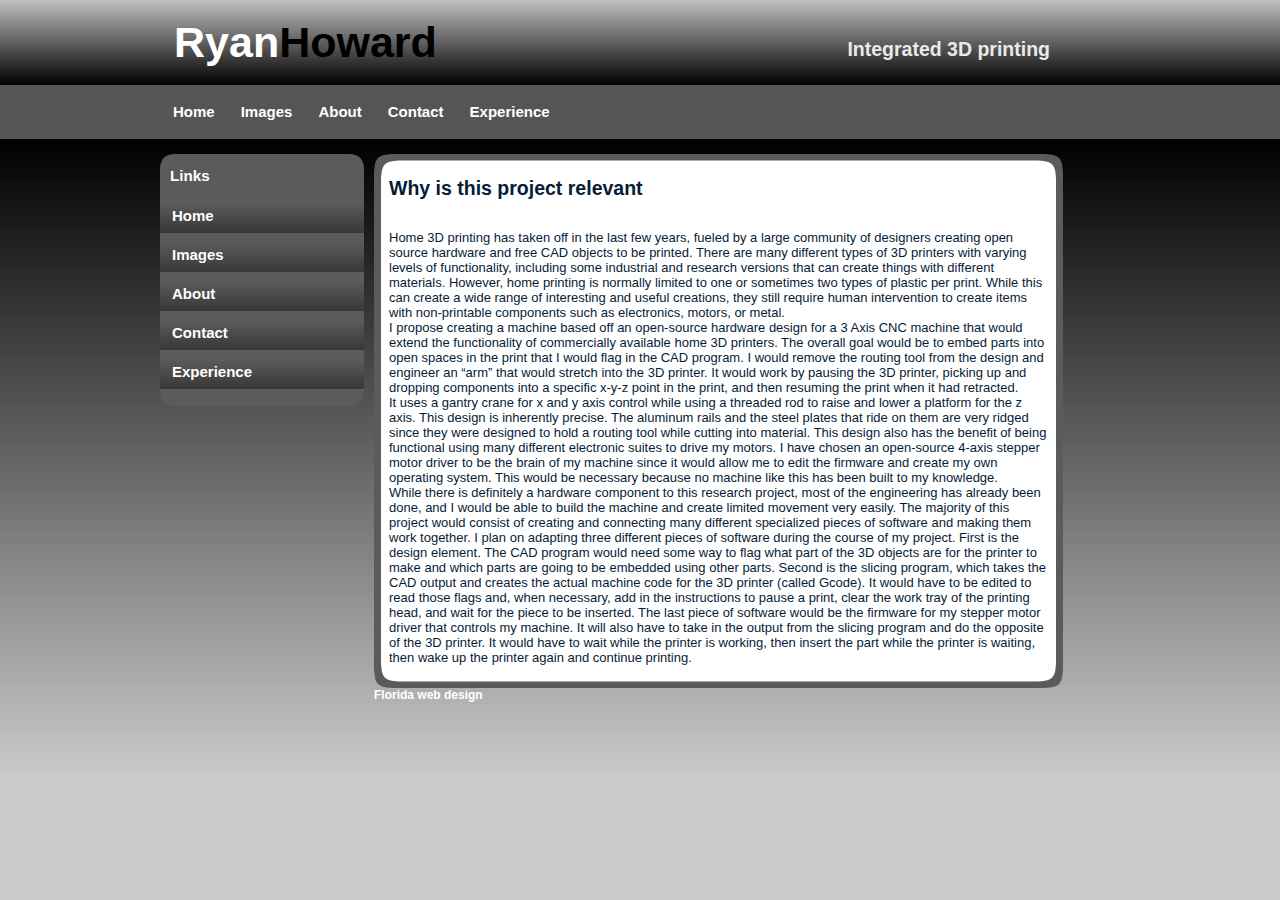
==== about.html @ 0f494a70 "updated side menue" ====
<!DOCTYPE html PUBLIC "-//W3C//DTD XHTML 1.0 Transitional//EN" "http://www.w3.org/TR/xhtml1/DTD/xhtml1-transitional.dtd">
<html xmlns="http://www.w3.org/1999/xhtml">
<head>
<meta http-equiv="Content-Type" content="text/html; charset=utf-8" />
<link rel="stylesheet" type="text/css" href="style.css" />
<title>Integrated 3D printing</title>
</head>

<body>
<div id="container">
		<div id="header">
        	<h1>Ryan<span class="off">Howard</span></h1>
            <h2>Integrated 3D printing</h2>
        </div>   
        
        <div id="menu">
			<ul>
                    <li><a href="index.html">Home</a></li>
					<li><a href="images.html">Images</a></li>
                    <li><a href="about.html">About</a></li>
                    <li><a href="contact.html">Contact</a></li>
                    <li><a href="experience.html">Experience</a></li>
			</ul>
        </div>
        
        <div id="leftmenu">

        <div id="leftmenu_top"></div>

				<div id="leftmenu_main">    
                
                <h3>Links</h3>
                        
				<ul>
                    <li><a href="index.html">Home</a></li>
					<li><a href="images.html">Images</a></li>
                    <li><a href="about.html">About</a></li>
                    <li><a href="contact.html">Contact</a></li>
                    <li><a href="experience.html">Experience</a></li>
                </ul>
</div>
                
                
              <div id="leftmenu_bottom"></div>
        </div>
        
        
        
        
		<div id="content">
        
        
        <div id="content_top"></div>
        <div id="content_main">
        	<h2> Why is this project relevant</h2>
        	<p>&nbsp;</p>
           	<p>&nbsp;</p>
			Home 3D printing has taken off in the last few years, fueled by a large community of designers 
			creating open source hardware and free CAD objects to be printed. There are many different types 
			of 3D printers with varying levels of functionality, including some industrial and research versions
			that can create things with different materials. However, home printing is normally limited to one or
			sometimes two types of plastic per print. While this can create a wide range of interesting and useful
			creations, they still require human intervention to create items with non-printable components such as 
			electronics, motors, or metal. 
			<p>I propose creating a machine based off an open-source hardware design for a 3 Axis CNC machine 
			that would extend the functionality of commercially available home 3D printers. The overall goal 
			would be to embed parts into open spaces in the print that I would flag in the CAD program.  
			I would remove the routing tool from the design and engineer an “arm” that would stretch into the
			3D printer. It would work by pausing the 3D printer, picking up and dropping components into a specific 
			x-y-z point in the print, and then resuming the print when it had retracted.
			<p>It uses a gantry crane for x and y axis control while using a threaded rod to raise and lower a 
			platform for the z axis. This design is inherently precise. The aluminum rails and the steel plates 
			that ride on them are very ridged since they were designed to hold a routing tool while cutting into
			material. This design also has the benefit of being functional using many different electronic suites to drive my motors. I have chosen an open-source 4-axis stepper motor driver to be the brain of my machine since it would allow me to edit the firmware and create my own operating system. This would be necessary because no machine like this has been built to my knowledge.
			<p>While there is definitely a hardware component to this research project, most of the engineering has already 
			been done, and I would be able to build the machine and create limited movement very easily. The majority of
			this project would consist of creating and connecting many different specialized pieces of software and making
			them work together. I plan on adapting three different pieces of software during the course of my project. First
			is the design element. The CAD program would need some way to flag what part of the 3D objects are for the printer
			to make and which parts are going to be embedded using other parts. Second is the slicing program, which takes the
			CAD output and creates the actual machine code for the 3D printer (called Gcode). It would have to be edited to 
			read those flags and, when necessary, add in the instructions to pause a print, clear the work tray of the printing
			head, and wait for the piece to be inserted. The last piece of software would be the firmware for my stepper motor 
			driver that controls my machine. It will also have to take in the output from the slicing program and do the opposite 
			of the 3D printer. It would have to wait while the printer is working, then insert the part while the printer is 
			waiting, then wake up the printer again and continue printing.

        </div>
        <div id="content_bottom"></div>
            
            <div id="footer"><h3><a href="http://www.bryantsmith.com">Florida web design</a></h3></div>
      </div>
   </div>
</body>
</html>
---- style.css ----
/* A Free Design by Bryant Smith (bryantsmith.com) */



body {
	margin: 0;
	padding: 0;
	text-align: left;
	font: 12px Arial, Helvetica, sans-serif;
	font-size: 13px;
	color: #061C37;
	background: #CCCCCC;
	background-image:url(images/background.png);
	background-repeat:repeat-x;
}
img {
	display: block;
    margin: 20px 20px;
    float: left;
}
*
{
  margin: 0 auto 0 auto;
 text-align:left;}

#container
{
  display: block; 
  height:auto;
  position: relative; 
  width: 960px;
}


#header
{
height:85px;
width:960px;	
}

#header h1
{
	position:absolute;
text-align:left;
color:#FFFFFF;
font-size:43px;
color:#FFF;	
left:14px;
top:18px;
}


#header h2
{
position:absolute;
text-align:right;
color:#EAEAEA;
left:490px;
top:38px;
width:400px;
}

#mainpic
{
background-image:url(images/main.jpg);
background-repeat:no-repeat;
width:900px;
height:354px;	
}



.off
{
color:#000000;
}


#menu
{
display:block;
float:left;
clear:both;
width:960px;
height:54px;
float:left;
clear:both;
}

#leftmenu
{
margin-top:15px;
width:204px;
float:left;
}

#leftmenu_top
{
width:204px;
height:13px;
background-image:url(images/leftmenu_top.png);
}
#leftmenu_bottom
{
width:204px;
height:13px;
background-image:url(images/leftmenu_bottom.png);
}
#leftmenu_main
{
width:204px;
height:auto;
background-color:#5B5B5B;
}

#leftmenu_main ul
{
list-style: none;
padding: 0px;
width:204px;
}


#leftmenu_main h3
{
list-style: none;
padding: 0px;
width:204px;
color:#FFFFFF;
padding-left:10px;
padding-bottom:14px;
}

#leftmenu_main ul li
{
list-style: none;
padding: 0px;
width:204px;
text-align:left;
}

#leftmenu_main ul li a, #leftmenu_main ul li a:visited
{
	display:block;
list-style: none;
padding: 0px;
width:192px;
padding-left:12px;
padding-top:4px;
height:30px;
text-align:left;
background-image:url(images/leftmenu_link.png);
background-repeat:repeat-x;
margin-top:5px;
color:#FFFFFF;
text-decoration:none;
font-size:15px;
font-weight:bold;
}

#leftmenu_main ul li a:hover
{
color:#000000;
	
	
}




#content
{
display:block;
float:left;
width:689px;
height:auto;
padding-left:10px;
padding-top:15px;
padding-right:10px;
padding-bottom:5px;
}


#content_top
{
	background-image:url(images/main_top.png);
	background-repeat:no-repeat;
	width:689px;
	height:23px;
}

#content_main
{
background-image:url(images/main_back.png);
background-repeat:repeat-y;
width:659px;
padding-left:15px;
padding-right:15px;
}

#content_bottom
{
background-image:url(images/main_bottom.png);
background-repeat:no-repeat;
width:689px;
height:23px;
}








#footer
{
width:inherit;
height:auto;
}

#footer h3 a,#footer h3 a:visited
{
display:inline;
text-align:center;
font-size:12px;
text-decoration:none;
color:#FFF;
}


#menu ul {
	list-style: none;
	padding: 0px;
	margin-left:auto;
	width:960px;
}

#menu li {
	list-style: none;
	padding: 0px;	
	display: inline; 
	
}

#menu a {
	float: left;
	height: 36px;
	display: block;
	text-align: center;
	text-decoration: none;
	color: #ffffff;
	font-weight: bold;
	padding-top: 18px;
	font-size: 15px;
	padding-left:13px;
	padding-right:13px;
	
}

#menu a:hover{
	background-image:url(images/link_background.png);
	background-repeat:repeat-x;
}

#content p
{
	
}


html, body {
text-align: center;
}
p {text-align: left;}
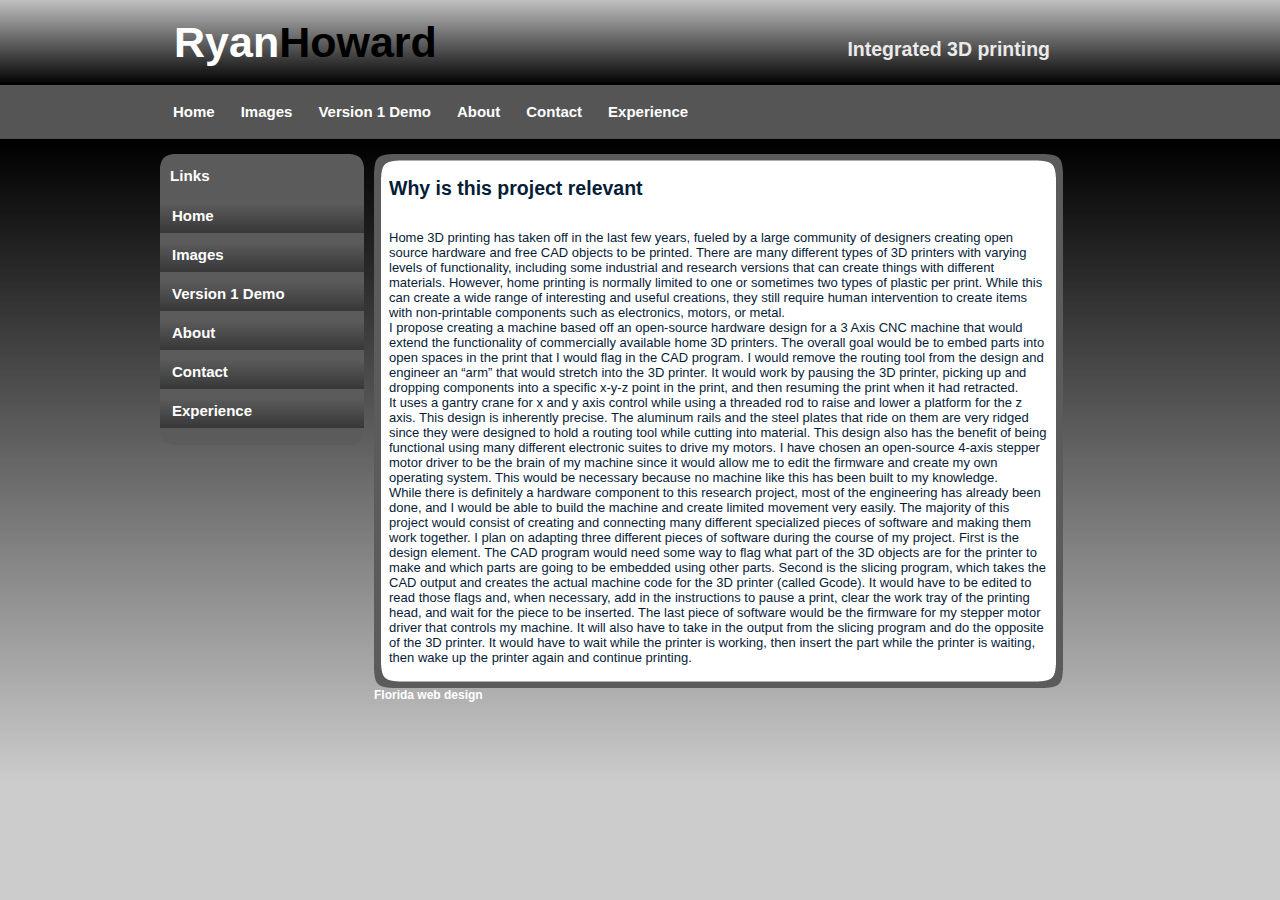
==== commit ab5c6bef: "added new page" ====
--- a/about.html
+++ b/about.html
@@ -13,14 +13,15 @@
             <h2>Integrated 3D printing</h2>
         </div>   
         
-        <div id="menu">
-			<ul>
+       <div id="menu">
+        	   <ul>
                     <li><a href="index.html">Home</a></li>
 					<li><a href="images.html">Images</a></li>
+					<li><a href="Version1demo.html">Version 1 Demo</a></li>
                     <li><a href="about.html">About</a></li>
                     <li><a href="contact.html">Contact</a></li>
                     <li><a href="experience.html">Experience</a></li>
-			</ul>
+                </ul>
         </div>
         
         <div id="leftmenu">
@@ -30,14 +31,15 @@
 				<div id="leftmenu_main">    
                 
                 <h3>Links</h3>
-                        
-				<ul>
-                    <li><a href="index.html">Home</a></li>
-					<li><a href="images.html">Images</a></li>
-                    <li><a href="about.html">About</a></li>
-                    <li><a href="contact.html">Contact</a></li>
-                    <li><a href="experience.html">Experience</a></li>
-                </ul>
+						
+					<ul>
+						<li><a href="index.html">Home</a></li>
+						<li><a href="images.html">Images</a></li>
+						<li><a href="Version1demo.html">Version 1 Demo</a></li>
+						<li><a href="about.html">About</a></li>
+						<li><a href="contact.html">Contact</a></li>
+						<li><a href="experience.html">Experience</a></li>
+					</ul>
 </div>
                 
                 
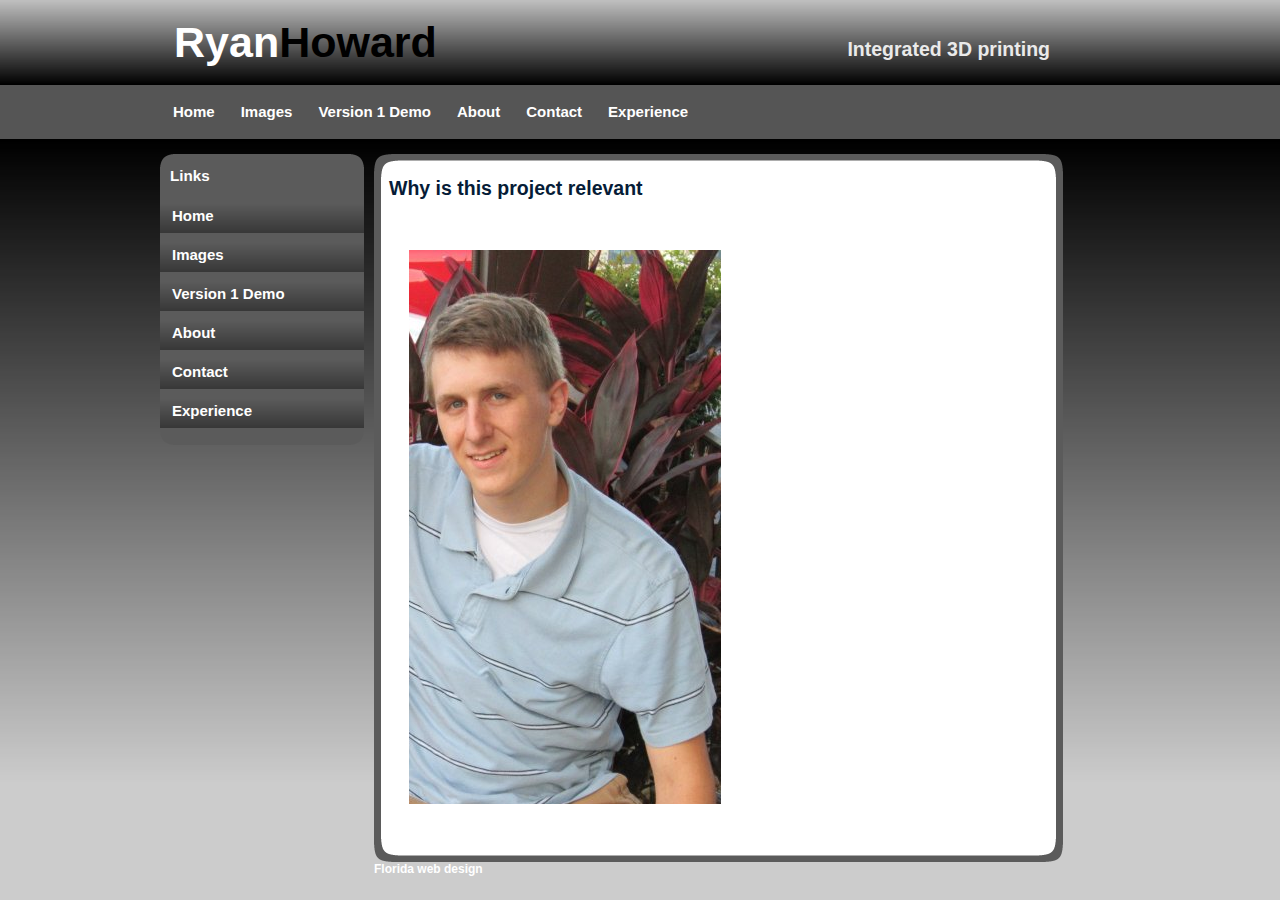
==== commit ed55e9d2: "changed about me" ====
--- a/about.html
+++ b/about.html
@@ -57,35 +57,7 @@
         	<h2> Why is this project relevant</h2>
         	<p>&nbsp;</p>
            	<p>&nbsp;</p>
-			Home 3D printing has taken off in the last few years, fueled by a large community of designers 
-			creating open source hardware and free CAD objects to be printed. There are many different types 
-			of 3D printers with varying levels of functionality, including some industrial and research versions
-			that can create things with different materials. However, home printing is normally limited to one or
-			sometimes two types of plastic per print. While this can create a wide range of interesting and useful
-			creations, they still require human intervention to create items with non-printable components such as 
-			electronics, motors, or metal. 
-			<p>I propose creating a machine based off an open-source hardware design for a 3 Axis CNC machine 
-			that would extend the functionality of commercially available home 3D printers. The overall goal 
-			would be to embed parts into open spaces in the print that I would flag in the CAD program.  
-			I would remove the routing tool from the design and engineer an “arm” that would stretch into the
-			3D printer. It would work by pausing the 3D printer, picking up and dropping components into a specific 
-			x-y-z point in the print, and then resuming the print when it had retracted.
-			<p>It uses a gantry crane for x and y axis control while using a threaded rod to raise and lower a 
-			platform for the z axis. This design is inherently precise. The aluminum rails and the steel plates 
-			that ride on them are very ridged since they were designed to hold a routing tool while cutting into
-			material. This design also has the benefit of being functional using many different electronic suites to drive my motors. I have chosen an open-source 4-axis stepper motor driver to be the brain of my machine since it would allow me to edit the firmware and create my own operating system. This would be necessary because no machine like this has been built to my knowledge.
-			<p>While there is definitely a hardware component to this research project, most of the engineering has already 
-			been done, and I would be able to build the machine and create limited movement very easily. The majority of
-			this project would consist of creating and connecting many different specialized pieces of software and making
-			them work together. I plan on adapting three different pieces of software during the course of my project. First
-			is the design element. The CAD program would need some way to flag what part of the 3D objects are for the printer
-			to make and which parts are going to be embedded using other parts. Second is the slicing program, which takes the
-			CAD output and creates the actual machine code for the 3D printer (called Gcode). It would have to be edited to 
-			read those flags and, when necessary, add in the instructions to pause a print, clear the work tray of the printing
-			head, and wait for the piece to be inserted. The last piece of software would be the firmware for my stepper motor 
-			driver that controls my machine. It will also have to take in the output from the slicing program and do the opposite 
-			of the 3D printer. It would have to wait while the printer is working, then insert the part while the printer is 
-			waiting, then wake up the printer again and continue printing.
+			<a href="images/version1_1.JPG"><img src="images/Me.png" align="middle"/></a><div style="clear:left"></div><p><br>
 
         </div>
         <div id="content_bottom"></div>
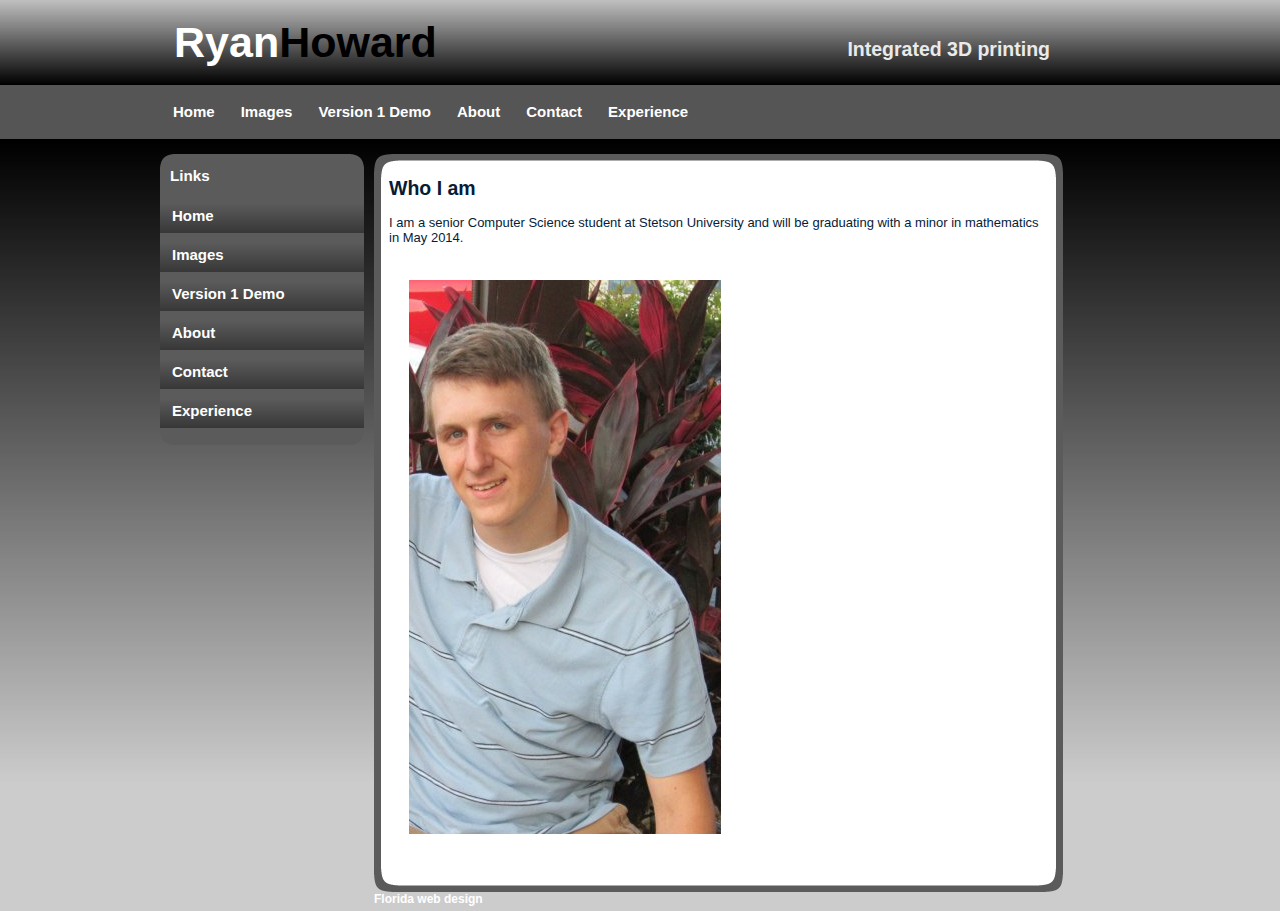
==== commit 13d77beb: "fixing about me" ====
--- a/about.html
+++ b/about.html
@@ -54,8 +54,9 @@
         
         <div id="content_top"></div>
         <div id="content_main">
-        	<h2> Why is this project relevant</h2>
+        	<h2> Who I am</h2>
         	<p>&nbsp;</p>
+			I am a senior Computer Science student at Stetson University and will be graduating with a minor in mathematics in May 2014.
            	<p>&nbsp;</p>
 			<a href="images/version1_1.JPG"><img src="images/Me.png" align="middle"/></a><div style="clear:left"></div><p><br>
 
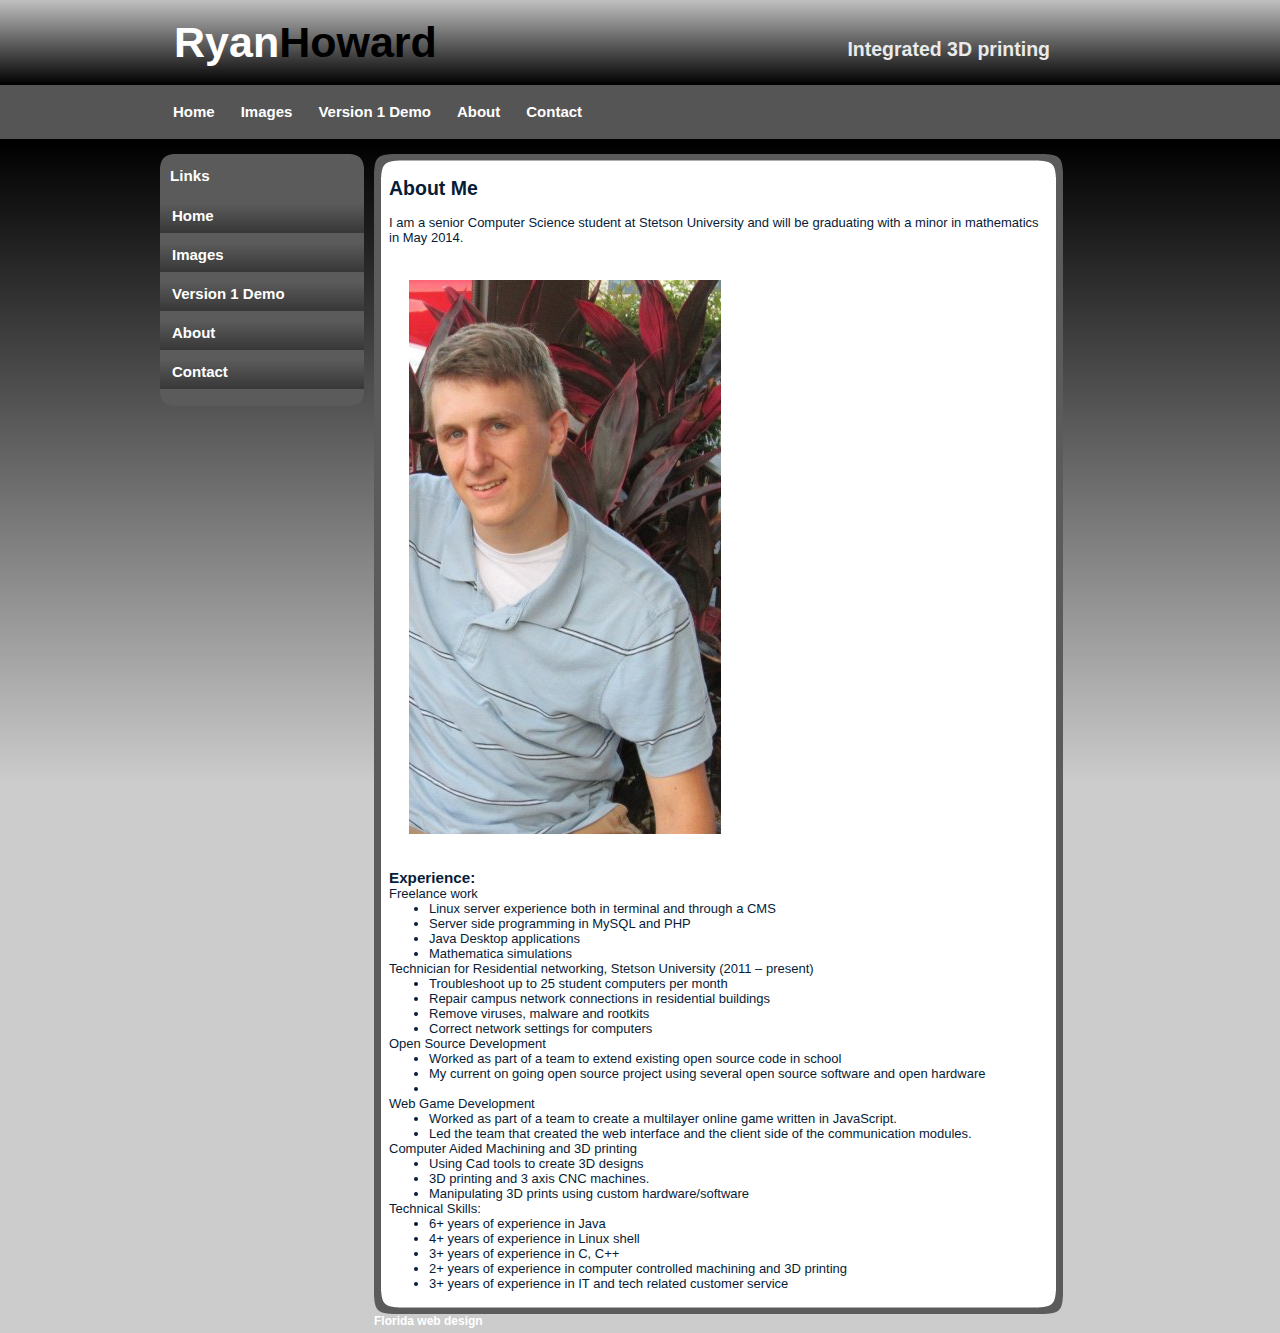
==== commit 5683b523: "merged about and experience pages" ====
--- a/about.html
+++ b/about.html
@@ -20,7 +20,6 @@
 					<li><a href="Version1demo.html">Version 1 Demo</a></li>
                     <li><a href="about.html">About</a></li>
                     <li><a href="contact.html">Contact</a></li>
-                    <li><a href="experience.html">Experience</a></li>
                 </ul>
         </div>
         
@@ -38,7 +37,6 @@
 						<li><a href="Version1demo.html">Version 1 Demo</a></li>
 						<li><a href="about.html">About</a></li>
 						<li><a href="contact.html">Contact</a></li>
-						<li><a href="experience.html">Experience</a></li>
 					</ul>
 </div>
                 
@@ -54,12 +52,50 @@
         
         <div id="content_top"></div>
         <div id="content_main">
-        	<h2> Who I am</h2>
+        	<h2>About Me</h2>
         	<p>&nbsp;</p>
 			I am a senior Computer Science student at Stetson University and will be graduating with a minor in mathematics in May 2014.
            	<p>&nbsp;</p>
 			<a href="images/version1_1.JPG"><img src="images/Me.png" align="middle"/></a><div style="clear:left"></div><p><br>
-
+			<h3>Experience:</h3>
+	Freelance work
+<ul>
+<li>Linux server experience both in terminal and through a CMS</li>
+<li>Server side programming in MySQL and PHP</li>
+<li>Java Desktop applications</li>
+<li>Mathematica simulations</li>
+</ul>
+	Technician for Residential networking, Stetson University (2011 – present)
+<ul>
+<li>Troubleshoot up to 25 student computers per month</li>
+<li>Repair campus network connections in residential buildings</li>
+<li>Remove viruses, malware and rootkits</li>
+<li>Correct network settings for computers</li>
+</ul>
+Open Source Development
+<ul>
+<li>Worked as part of a team to extend existing open source code in school</li>
+<li>My current on going open source project using several open source software and open hardware<li>
+</ul>
+Web Game Development
+<ul>
+<li>Worked as part of a team to create a multilayer online game written in JavaScript.</li>
+<li>Led the team that created the web interface and the client side of the communication modules.</li>
+</ul>
+Computer Aided Machining and 3D printing
+<ul>
+<li>Using Cad tools to create 3D designs</li>
+<li>3D printing and 3 axis CNC machines.</li>
+<li>Manipulating 3D prints using custom hardware/software</li>
+</ul>	
+Technical Skills:
+<ul>
+<li>6+ years of experience in Java</li>
+<li>4+ years of experience in Linux shell</li>
+<li>3+ years of experience in C, C++</li>
+<li>2+ years of experience in computer controlled machining and 3D printing</li>
+<li>3+ years of experience in IT and tech related customer service</li>
+</ul>
         </div>
         <div id="content_bottom"></div>
             
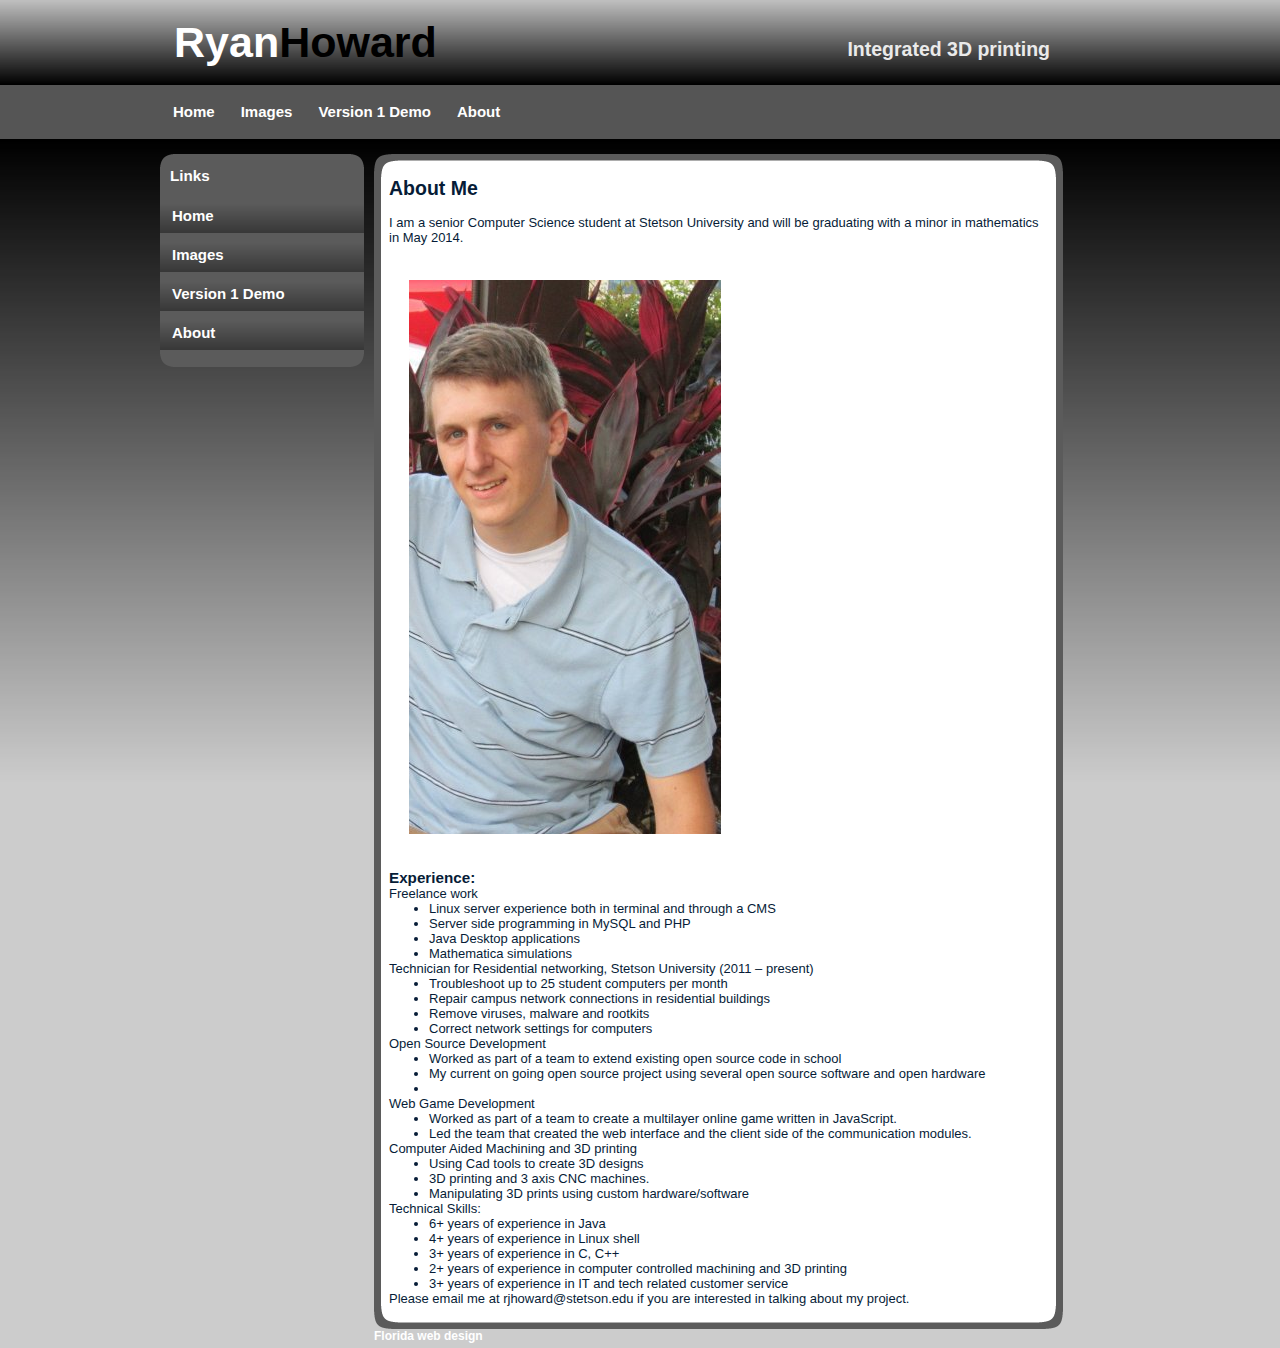
==== commit a488ad8b: "merged contact and about pages" ====
--- a/about.html
+++ b/about.html
@@ -19,7 +19,6 @@
 					<li><a href="images.html">Images</a></li>
 					<li><a href="Version1demo.html">Version 1 Demo</a></li>
                     <li><a href="about.html">About</a></li>
-                    <li><a href="contact.html">Contact</a></li>
                 </ul>
         </div>
         
@@ -36,7 +35,6 @@
 						<li><a href="images.html">Images</a></li>
 						<li><a href="Version1demo.html">Version 1 Demo</a></li>
 						<li><a href="about.html">About</a></li>
-						<li><a href="contact.html">Contact</a></li>
 					</ul>
 </div>
                 
@@ -96,6 +94,7 @@
 <li>2+ years of experience in computer controlled machining and 3D printing</li>
 <li>3+ years of experience in IT and tech related customer service</li>
 </ul>
+        <p>				Please email me at rjhoward@stetson.edu if you are interested in talking about my project.</p>
         </div>
         <div id="content_bottom"></div>
             
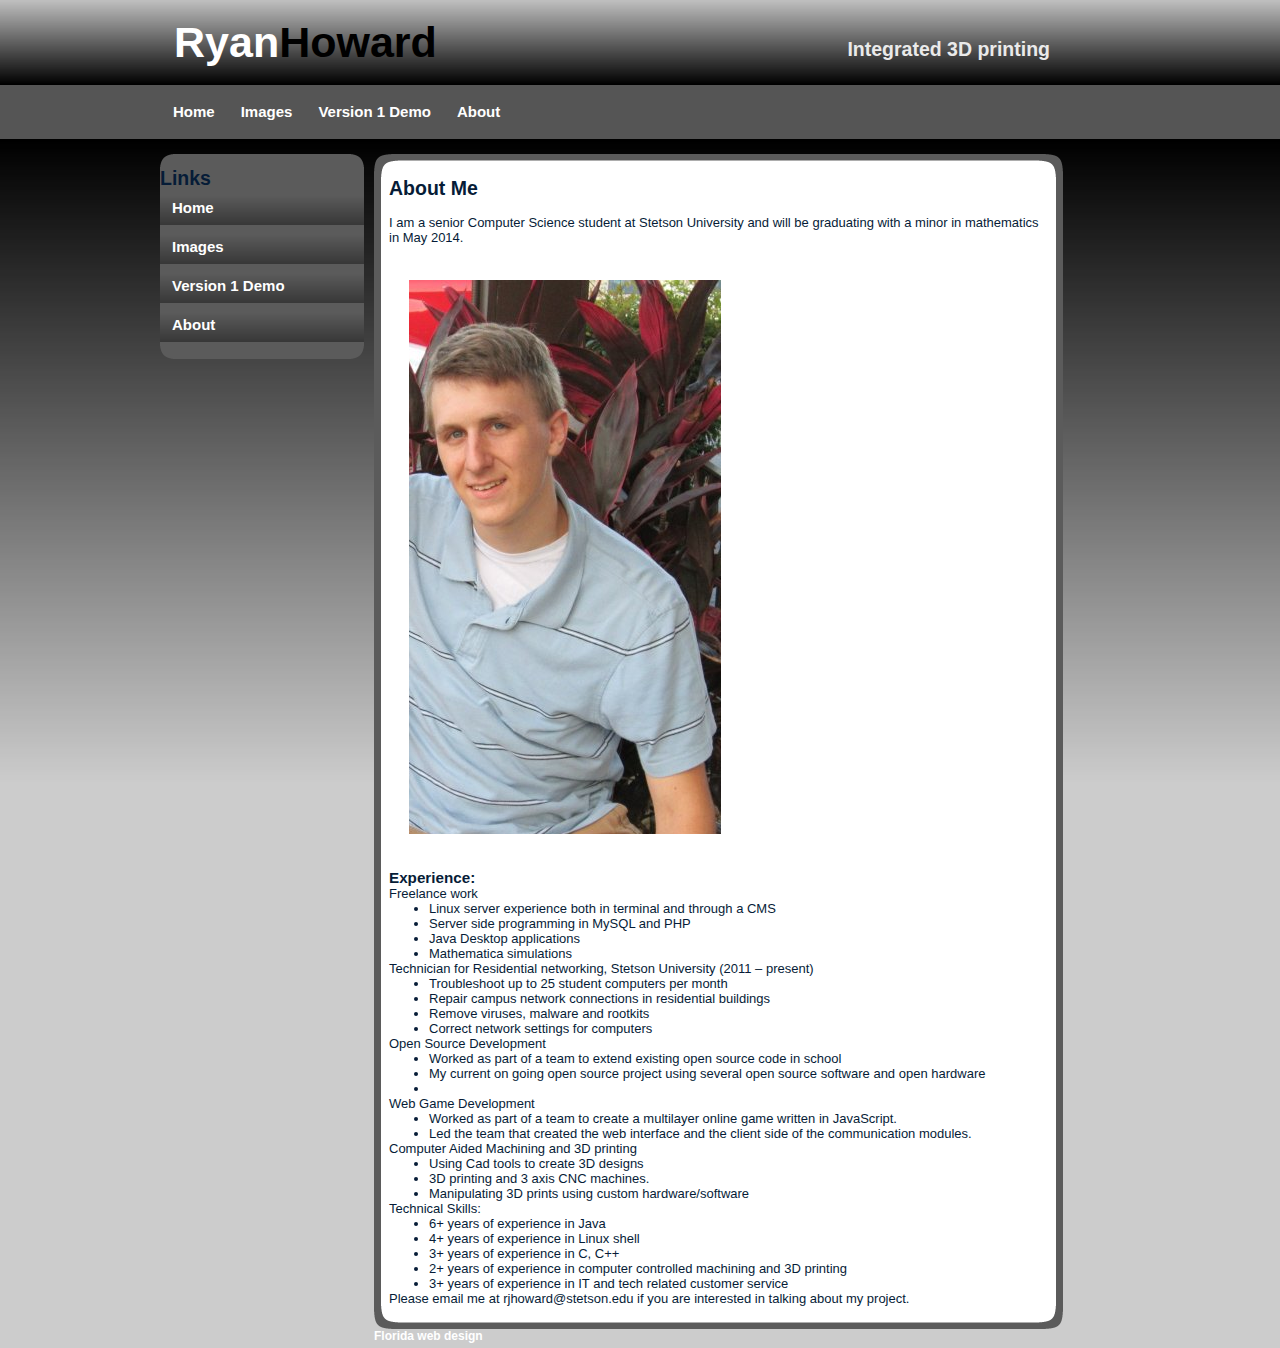
==== commit 8417e095: "changed links style" ====
--- a/about.html
+++ b/about.html
@@ -28,7 +28,7 @@
 
 				<div id="leftmenu_main">    
                 
-                <h3>Links</h3>
+                <h2>Links</h2>
 						
 					<ul>
 						<li><a href="index.html">Home</a></li>
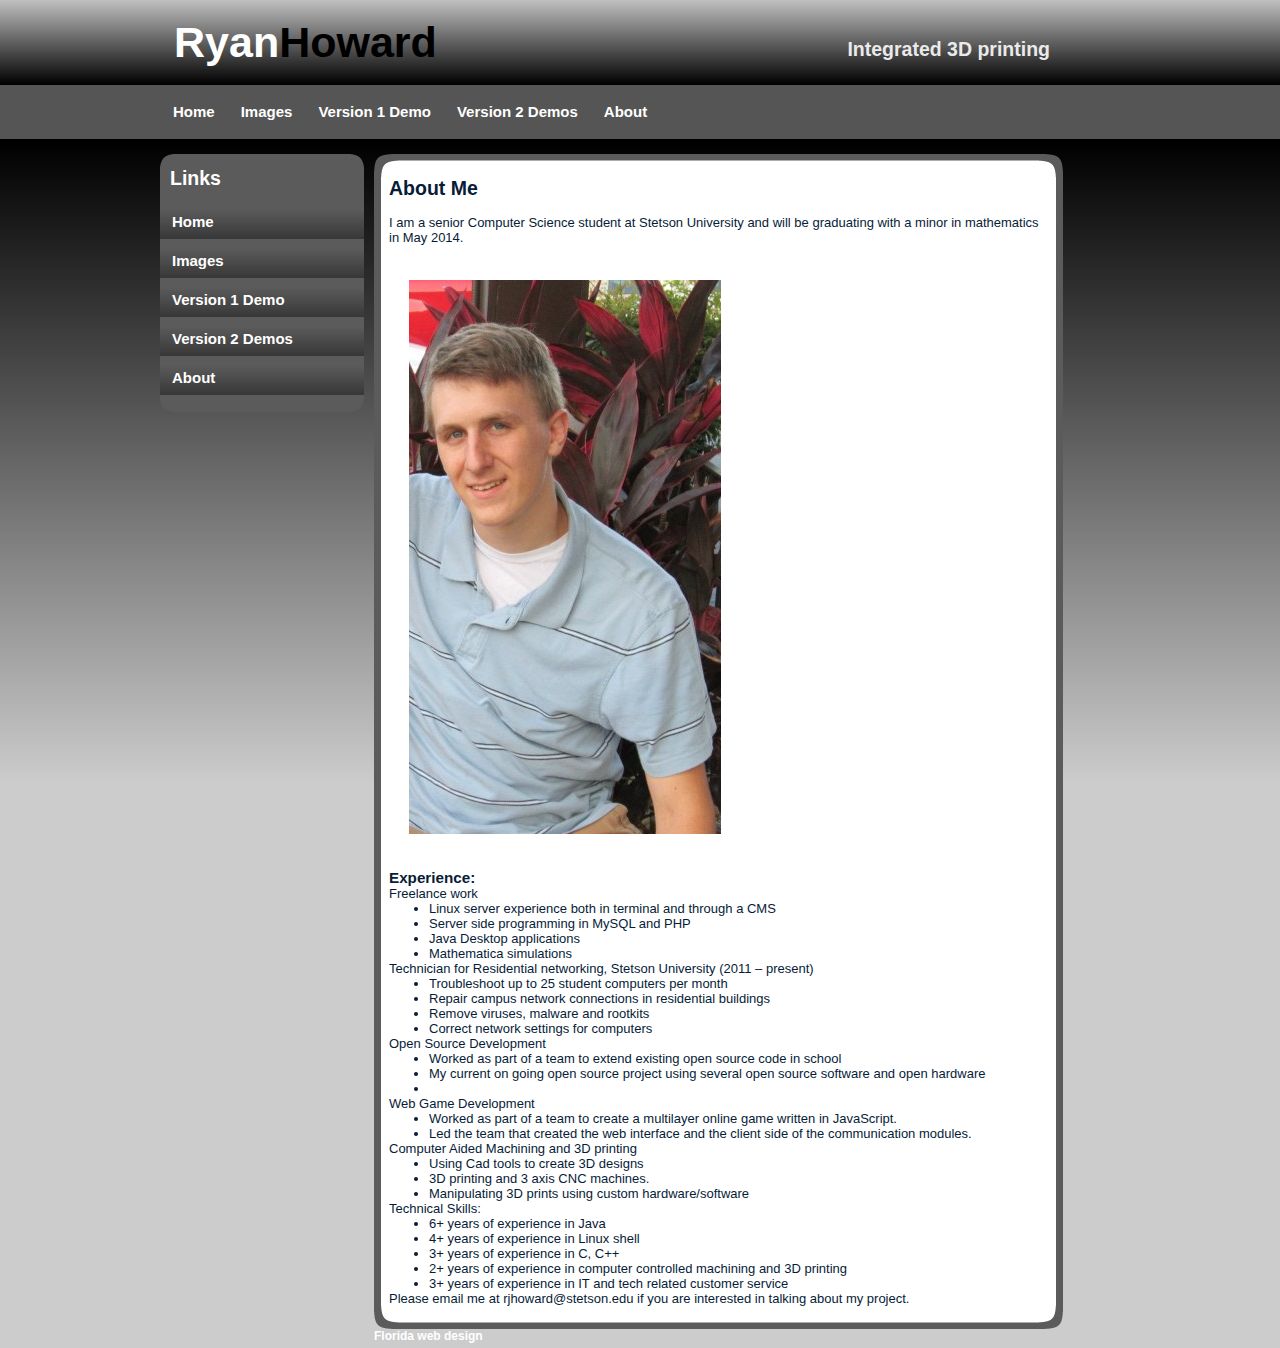
==== commit 9d03629a: "added a new demo page" ====
--- a/about.html
+++ b/about.html
@@ -18,6 +18,7 @@
                     <li><a href="index.html">Home</a></li>
 					<li><a href="images.html">Images</a></li>
 					<li><a href="Version1demo.html">Version 1 Demo</a></li>
+					<li><a href="Version2Demos.html">Version 2 Demos</a></li>
                     <li><a href="about.html">About</a></li>
                 </ul>
         </div>
@@ -34,6 +35,7 @@
 						<li><a href="index.html">Home</a></li>
 						<li><a href="images.html">Images</a></li>
 						<li><a href="Version1demo.html">Version 1 Demo</a></li>
+						<li><a href="Version2Demos.html">Version 2 Demos</a></li>
 						<li><a href="about.html">About</a></li>
 					</ul>
 </div>
--- a/style.css
+++ b/style.css
@@ -121,7 +121,7 @@
 }
 
 
-#leftmenu_main h3
+#leftmenu_main h2
 {
 list-style: none;
 padding: 0px;
